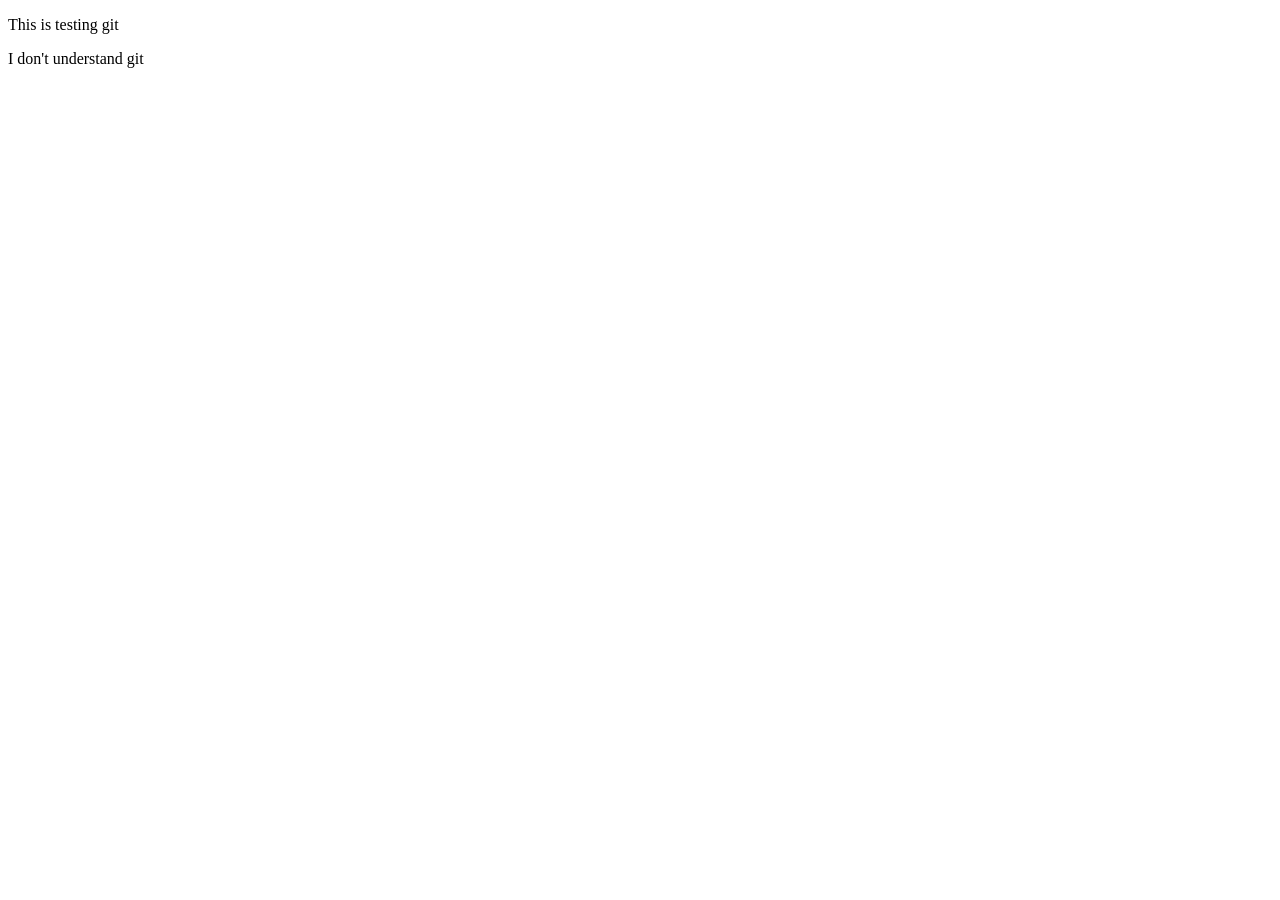
==== index.html @ aba1deb3 "edit index file" ====
<!DOCTYPE html>
<html lang="en">
<head>
    <meta charset="UTF-8">
    <meta name="viewport" content="width=device-width, initial-scale=1.0">
    <title>Document</title>
</head>
<body>
    <p>This is testing git</p>
    <p>I don't understand git</p>
</body>
</html>
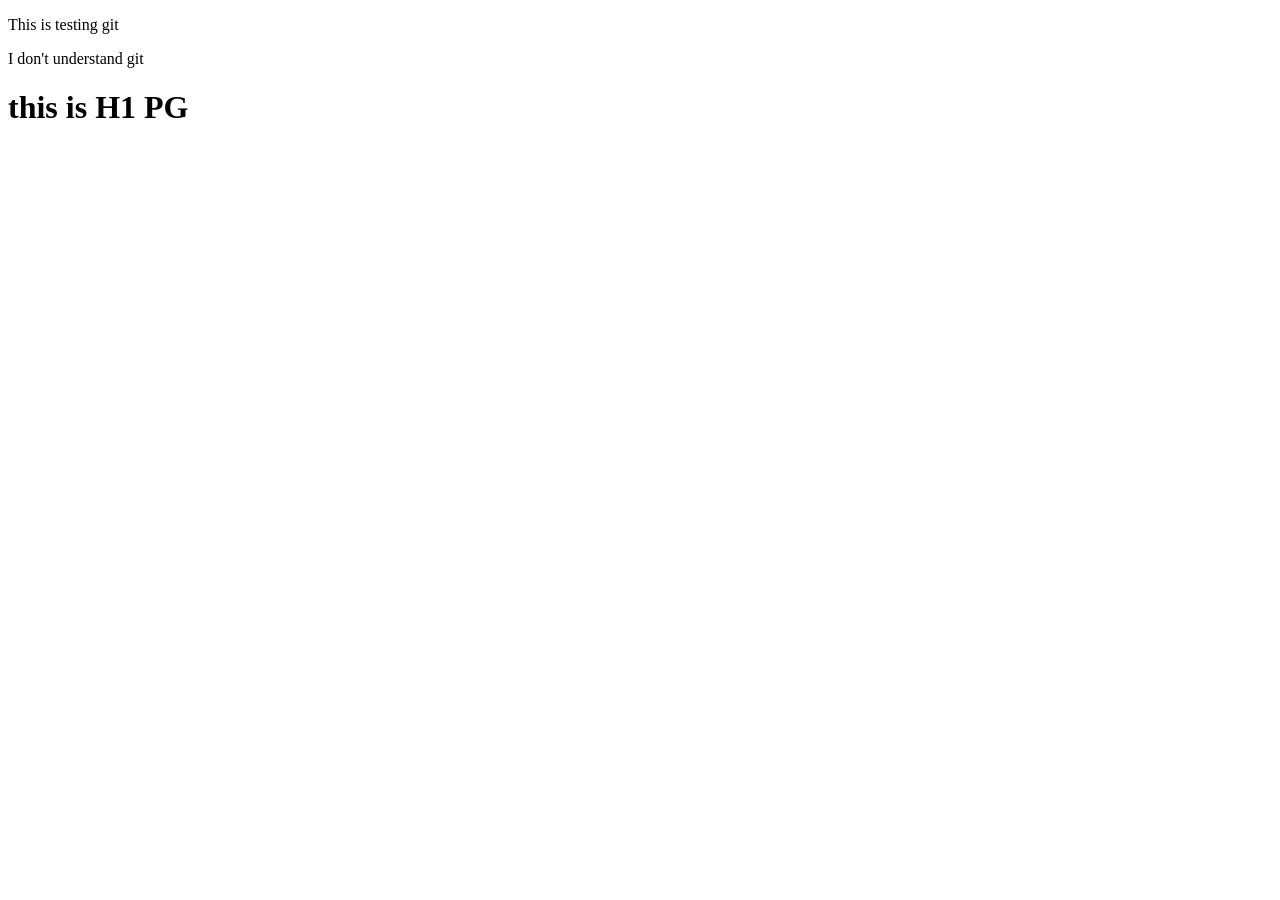
==== commit fba5be94: "edit file in index" ====
--- a/index.html
+++ b/index.html
@@ -8,5 +8,8 @@
 <body>
     <p>This is testing git</p>
     <p>I don't understand git</p>
+    <h1>
+        this is H1 PG
+    </h1>
 </body>
 </html>
